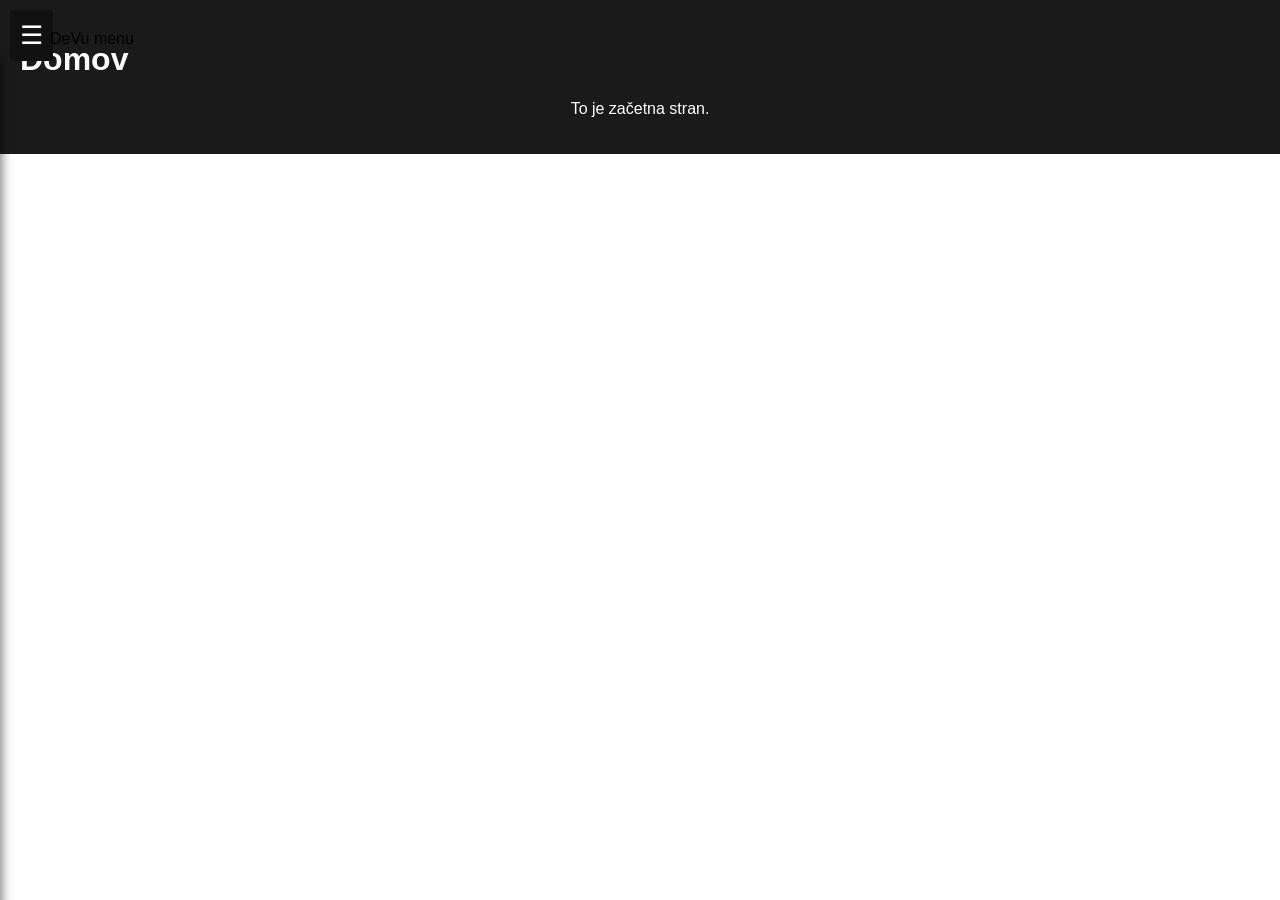
==== index.html @ 9d540439 "Add files via upload" ====
﻿<!DOCTYPE html>
<html lang="sl">
<head>
    <meta charset="UTF-8">
    <title>DeVu</title>

    <!-- RESPONSIVE -->
    <meta name="viewport" content="width=device-width, initial-scale=1.0">

    <!-- SEO -->
    <meta name="description" content="DeVu osebna stran - projekti, galerija in kontakt.">
    <meta name="keywords" content="DeVu, portfolio, projekti, galerija">
    <meta name="author" content="DeVu">

    <!-- OPEN GRAPH (za Facebook, Discord, itd.) -->
    <meta property="og:title" content="DeVu">
    <meta property="og:description" content="Osebna stran in projekti">
    <meta property="og:type" content="website">
    <meta property="og:url" content="https://tadejdevu.github.io/devu3.site/">
    <meta property="og:image" content="https://tvoj-username.github.io/img/preview.jpg">

    <!-- CSS -->
    <link rel="stylesheet" href="css/style.css">

    <!-- FAVICON -->
    <link rel="icon" href="favicon.ico">
</head>
<body>

<!-- 🍔 Hamburger -->
<button class="burger-toggle" id="hamburger">☰</button>
<div class="burger-toggle" id="BurgerTxt">DeVu menu</div>

<div id="menu"></div>
<div id="content"></div>

<script src="js/app.js"></script>
</body>
</html>
---- css/style.css ----
﻿body {
    margin: 0;
    font-family: Arial, sans-serif;
}

/* hamburger */
#hamburger {
    position: fixed;
    top: 10px;
    left: 10px;
    z-index: 1000;
    font-size: 30px;
    background: #222;
    color: white;
    border: none;
    padding: 10px 15px;
    cursor: pointer;
}

/* menu */
.side-menu {
    width: 220px;
    height: 100vh;
    background: #222;
    position: fixed;
    left: 0;
    top: 0;
    padding-top: 70px;
    transform: translateX(-100%);
    transition: transform 0.3s;
}

.side-menu.open {
    transform: translateX(0);
}

.side-menu a {
    display: block;
    color: white;
    padding: 15px;
    text-decoration: none;
}

.side-menu a:hover {
    background: #444;
}

/* content */
.content {
    padding: 80px 20px;
}




.submenu a {
    display: none;
}

.menu-toggle {
  cursor: pointer;
}

/* puščica */
.arrow {
    float: right;
    width: 8px;
    height: 8px;
    border-right: 4px solid currentColor;
    border-bottom: 4px solid currentColor;
    transform: rotate(45deg);
    margin-top: 0px;
    margin-right: 10px;
    transition: transform 0.3s;
}

.menu-item.open .arrow {
    transform: rotate(90deg);
}




/*NOVO*/
body {
    margin: 0;
    font-family: Arial, sans-serif;
}

/* GLAVNI LAYOUT */
body {
    display: flex;
}

/* MENU LEVO */
#menu {
    width: 220px;
    background: #111;
    color: white;
    min-height: 100vh;
    padding: 10px;
    position: fixed;
    top: 60px;
    left: 0;
    transform: translateX(-100%);
    transition: transform 0.3s ease;
    box-shadow: 2px 0 10px rgba(0,0,0,0.5);
}

/* CONTENT DESNO */
#content {
    flex: 1;
    padding: 20px;
    background: #1a1a1a;
    color: white;
    transition: opacity 0.2s ease;
}







/*Hamburger*/
/* HAMBURGER */
#hamburger {
    display: none;
    font-size: 26px;
    padding: 10px;
    cursor: pointer;
    background: #111;
    color: white;
    border: none;
}

/* MOBILE */
#hamburger {
    display: block;
}

#BurgerTxt {
    position: fixed;
    top: 15px;
    left: 35px;
    height: 10px;
    width:85px;
    padding: 15px;
    z-index:1000;
    cursor: pointer;
}

#menu.open {
    transform: translateX(0);
}

/* MENU LINKI */
.menu-link {
    cursor: pointer;
    padding: 10px;
    margin: 4px 0;
    background: #222;
    border-radius: 6px;

    display: flex;
    justify-content: space-between;
    align-items: center;

    transition: all 0.2s ease;
}

/* HOVER */
.menu-link:hover {
    background: #333;
    transform: translateX(4px);
}

/* ACTIVE */
.menu-link.active {
    background: #444;
    color: #fff;
    font-weight: bold;
    border-left: 4px solid #00bcd4;
}

.menu-link.active:hover {
    transform: none;
}

.submenu {
    max-height: 0;
    overflow: hidden;
    padding-left: 10px;
    transition: max-height 0.3s ease;
}

.menu-item.open .submenu {
    max-height: 200px;
}

.menu-link.has-sub::after {
    content: "▶";
    font-size: 10px;
    transition: transform 0.3s ease;
}

.menu-item.open > .menu-link.has-sub::after {
    transform: rotate(90deg);
}


#content {
    transition: opacity 0.2s ease;
}
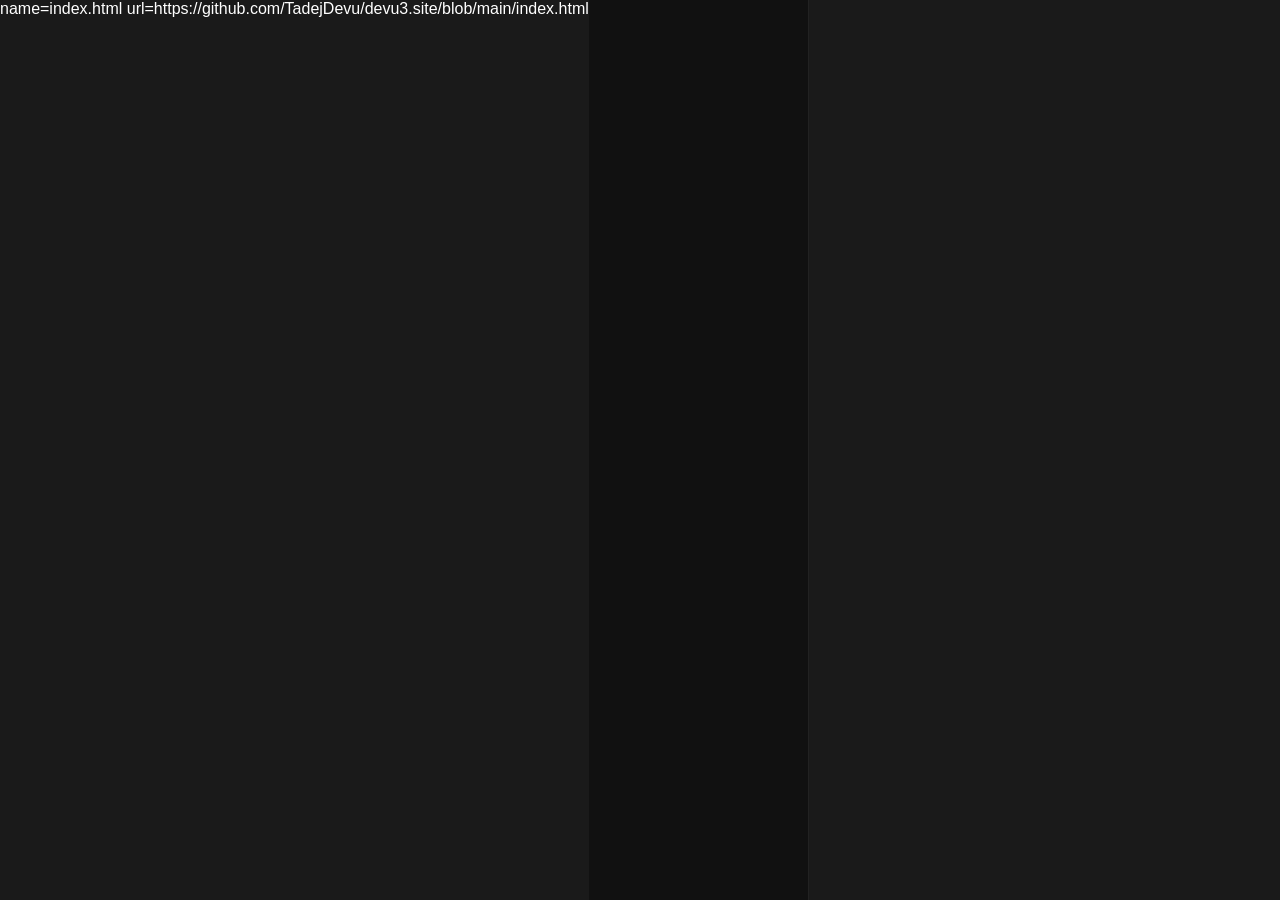
==== commit 83761ba4: "Add files via upload" ====
--- a/index.html
+++ b/index.html
@@ -1,39 +1,46 @@
-﻿<!DOCTYPE html>
-<html lang="sl">
+name=index.html url=https://github.com/TadejDevu/devu3.site/blob/main/index.html
+<!DOCTYPE html>
+<html lang="sl">
 <head>
     <meta charset="UTF-8">
-    <title>DeVu</title>
-
-    <!-- RESPONSIVE -->
     <meta name="viewport" content="width=device-width, initial-scale=1.0">
-
-    <!-- SEO -->
+    
+    <!-- OSNOVNI SEO -->
+    <title>DeVu – Portfolio & Projekti</title>
     <meta name="description" content="DeVu osebna stran - projekti, galerija in kontakt.">
     <meta name="keywords" content="DeVu, portfolio, projekti, galerija">
-    <meta name="author" content="DeVu">
-
-    <!-- OPEN GRAPH (za Facebook, Discord, itd.) -->
-    <meta property="og:title" content="DeVu">
-    <meta property="og:description" content="Osebna stran in projekti">
+    <meta name="author" content="Tadej Devu">
+    <meta name="theme-color" content="#111">
+    
+    <!-- OPEN GRAPH -->
+    <meta property="og:title" content="DeVu – Portfolio & Projekti">
+    <meta property="og:description" content="Osebna stran in moji projekti">
     <meta property="og:type" content="website">
     <meta property="og:url" content="https://tadejdevu.github.io/devu3.site/">
-    <meta property="og:image" content="https://tvoj-username.github.io/img/preview.jpg">
-
-    <!-- CSS -->
+    <meta property="og:image" content="https://tadejdevu.github.io/devu3.site/img/preview.jpg">
+    
+    <!-- TWITTER CARD -->
+    <meta name="twitter:card" content="summary_large_image">
+    <meta name="twitter:title" content="DeVu – Portfolio & Projekti">
+    <meta name="twitter:image" content="https://tadejdevu.github.io/devu3.site/img/preview.jpg">
+    
     <link rel="stylesheet" href="css/style.css">
-
-    <!-- FAVICON -->
-    <link rel="icon" href="favicon.ico">
-</head>
-<body>
-
-<!-- 🍔 Hamburger -->
-<button class="burger-toggle" id="hamburger">☰</button>
-<div class="burger-toggle" id="BurgerTxt">DeVu menu</div>
-
-<div id="menu"></div>
-<div id="content"></div>
-
-<script src="js/app.js"></script>
-</body>
+    <link rel="icon" href="favicon.ico" type="image/x-icon">
+</head>
+<body role="application">
+    
+    <button 
+        class="burger-toggle" 
+        id="hamburger" 
+        aria-label="Odpri/zapri meni" 
+        aria-controls="menu" 
+        aria-expanded="false"
+    >☰</button>
+    
+    <div class="burger-toggle" id="BurgerTxt">DeVu meni</div>
+    <nav id="menu" role="navigation" aria-label="Glavna navigacija"></nav>
+    <main id="content" role="main"></main>
+    
+    <script src="js/app.js" defer></script>
+</body>
 </html>
--- a/css/style.css
+++ b/css/style.css
@@ -1,215 +1,273 @@
-﻿body {
-    margin: 0;
-    font-family: Arial, sans-serif;
-}
-
-/* hamburger */
-#hamburger {
-    position: fixed;
-    top: 10px;
-    left: 10px;
-    z-index: 1000;
-    font-size: 30px;
-    background: #222;
-    color: white;
-    border: none;
-    padding: 10px 15px;
-    cursor: pointer;
-}
-
-/* menu */
-.side-menu {
-    width: 220px;
-    height: 100vh;
-    background: #222;
-    position: fixed;
-    left: 0;
-    top: 0;
-    padding-top: 70px;
-    transform: translateX(-100%);
-    transition: transform 0.3s;
-}
-
-.side-menu.open {
-    transform: translateX(0);
-}
-
-.side-menu a {
-    display: block;
-    color: white;
-    padding: 15px;
-    text-decoration: none;
-}
-
-.side-menu a:hover {
-    background: #444;
-}
-
-/* content */
-.content {
-    padding: 80px 20px;
-}
-
-
-
-
-.submenu a {
-    display: none;
-}
-
-.menu-toggle {
-  cursor: pointer;
-}
-
-/* puščica */
-.arrow {
-    float: right;
-    width: 8px;
-    height: 8px;
-    border-right: 4px solid currentColor;
-    border-bottom: 4px solid currentColor;
-    transform: rotate(45deg);
-    margin-top: 0px;
-    margin-right: 10px;
-    transition: transform 0.3s;
-}
-
-.menu-item.open .arrow {
-    transform: rotate(90deg);
-}
-
-
-
-
-/*NOVO*/
-body {
-    margin: 0;
-    font-family: Arial, sans-serif;
-}
-
-/* GLAVNI LAYOUT */
-body {
-    display: flex;
-}
-
-/* MENU LEVO */
-#menu {
-    width: 220px;
-    background: #111;
-    color: white;
-    min-height: 100vh;
-    padding: 10px;
-    position: fixed;
-    top: 60px;
-    left: 0;
-    transform: translateX(-100%);
-    transition: transform 0.3s ease;
-    box-shadow: 2px 0 10px rgba(0,0,0,0.5);
-}
-
-/* CONTENT DESNO */
-#content {
-    flex: 1;
-    padding: 20px;
-    background: #1a1a1a;
-    color: white;
-    transition: opacity 0.2s ease;
-}
-
-
-
-
-
-
-
-/*Hamburger*/
-/* HAMBURGER */
-#hamburger {
-    display: none;
-    font-size: 26px;
-    padding: 10px;
-    cursor: pointer;
-    background: #111;
-    color: white;
-    border: none;
-}
-
-/* MOBILE */
-#hamburger {
-    display: block;
-}
-
-#BurgerTxt {
-    position: fixed;
-    top: 15px;
-    left: 35px;
-    height: 10px;
-    width:85px;
-    padding: 15px;
-    z-index:1000;
-    cursor: pointer;
-}
-
-#menu.open {
-    transform: translateX(0);
-}
-
-/* MENU LINKI */
-.menu-link {
-    cursor: pointer;
-    padding: 10px;
-    margin: 4px 0;
-    background: #222;
-    border-radius: 6px;
-
-    display: flex;
-    justify-content: space-between;
-    align-items: center;
-
-    transition: all 0.2s ease;
-}
-
-/* HOVER */
-.menu-link:hover {
-    background: #333;
-    transform: translateX(4px);
-}
-
-/* ACTIVE */
-.menu-link.active {
-    background: #444;
-    color: #fff;
-    font-weight: bold;
-    border-left: 4px solid #00bcd4;
-}
-
+/* ========================
+   CSS VARIABLES & RESET
+   ======================== */
+:root {
+    --color-dark: #111;
+    --color-dark-secondary: #1a1a1a;
+    --color-bg: #222;
+    --color-bg-hover: #333;
+    --color-bg-active: #444;
+    --color-text: #fff;
+    --color-accent: #00bcd4;
+    --transition-speed: 0.3s;
+}
+
+* {
+    box-sizing: border-box;
+}
+
+body {
+    margin: 0;
+    font-family: Arial, sans-serif;
+    display: flex;
+    background: var(--color-dark-secondary);
+    color: var(--color-text);
+}
+
+/* ========================
+   HAMBURGER BUTTON
+   ======================== */
+#hamburger {
+    display: block;
+    position: fixed;
+    top: 10px;
+    left: 10px;
+    z-index: 1000;
+    font-size: 26px;
+    padding: 10px;
+    background: var(--color-dark);
+    color: var(--color-text);
+    border: none;
+    cursor: pointer;
+    border-radius: 4px;
+    transition: all var(--transition-speed) ease;
+}
+
+#hamburger:hover {
+    background: var(--color-bg-hover);
+}
+
+/* ========================
+   MENU - SIDE NAVIGATION
+   ======================== */
+#menu {
+    width: 220px;
+    background: var(--color-dark);
+    color: var(--color-text);
+    min-height: 100vh;
+    padding: 10px;
+    position: fixed;
+    top: 60px;
+    left: 0;
+    transform: translateX(-100%);
+    transition: transform var(--transition-speed) ease;
+    box-shadow: 2px 0 10px rgba(0, 0, 0, 0.5);
+    overflow-y: auto;
+    z-index: 999;
+}
+
+#menu.open {
+    transform: translateX(0);
+}
+
+/* Menu Label (Text above hamburger) */
+#BurgerTxt {
+    position: fixed;
+    top: 15px;
+    left: 35px;
+    padding: 15px;
+    z-index: 1000;
+    cursor: pointer;
+    font-size: 14px;
+    color: var(--color-text);
+}
+
+/* ========================
+   MENU ITEMS & LINKS
+   ======================== */
+.menu-link {
+    cursor: pointer;
+    padding: 10px;
+    margin: 4px 0;
+    background: var(--color-bg);
+    border-radius: 6px;
+    display: flex;
+    justify-content: space-between;
+    align-items: center;
+    transition: all var(--transition-speed) ease;
+    border-left: 4px solid transparent;
+}
+
+.menu-link:hover {
+    background: var(--color-bg-hover);
+    transform: translateX(4px);
+}
+
+.menu-link.active {
+    background: var(--color-bg-active);
+    color: var(--color-text);
+    font-weight: bold;
+    border-left: 4px solid var(--color-accent);
+}
+
 .menu-link.active:hover {
     transform: none;
-}
-
+}
+
+/* Menu Item Container */
+.menu-item {
+    margin-bottom: 5px;
+}
+
+/* Submenu Styles */
 .submenu {
     max-height: 0;
     overflow: hidden;
     padding-left: 10px;
-    transition: max-height 0.3s ease;
+    transition: max-height var(--transition-speed) ease;
 }
 
 .menu-item.open .submenu {
-    max-height: 200px;
-}
-
+    max-height: 300px;
+}
+
+/* Arrow Indicator */
 .menu-link.has-sub::after {
     content: "▶";
     font-size: 10px;
-    transition: transform 0.3s ease;
+    transition: transform var(--transition-speed) ease;
 }
 
 .menu-item.open > .menu-link.has-sub::after {
     transform: rotate(90deg);
 }
 
-
+/* ========================
+   MAIN CONTENT AREA
+   ======================== */
 #content {
+    flex: 1;
+    padding: 80px 20px 20px 20px;
+    background: var(--color-dark-secondary);
+    color: var(--color-text);
     transition: opacity 0.2s ease;
-}
-
+    margin-left: 0;
+}
+
+#content h2 {
+    color: var(--color-accent);
+    margin-top: 0;
+}
+
+/* ========================
+   DESKTOP LAYOUT (≥768px)
+   ======================== */
+@media (min-width: 769px) {
+    #hamburger {
+        display: none;
+    }
+
+    #BurgerTxt {
+        display: none;
+    }
+
+    #menu {
+        position: static;
+        transform: translateX(0);
+        top: auto;
+        box-shadow: none;
+        border-right: 1px solid var(--color-bg);
+        width: 220px;
+        min-height: 100vh;
+    }
+
+    #content {
+        padding: 20px;
+        margin-left: 0;
+        flex: 1;
+    }
+
+    body {
+        flex-direction: row;
+    }
+}
+
+/* ========================
+   TABLET LAYOUT (481px - 768px)
+   ======================== */
+@media (max-width: 768px) and (min-width: 481px) {
+    #hamburger {
+        display: block;
+        font-size: 24px;
+    }
+
+    #content {
+        padding: 80px 15px 20px 15px;
+    }
+
+    .menu-link {
+        padding: 12px;
+        font-size: 15px;
+    }
+}
+
+/* ========================
+   MOBILE LAYOUT (≤480px)
+   ======================== */
+@media (max-width: 480px) {
+    #hamburger {
+        display: block;
+        font-size: 22px;
+        padding: 8px;
+    }
+
+    #BurgerTxt {
+        font-size: 12px;
+        top: 12px;
+        left: 32px;
+        padding: 12px;
+    }
+
+    #menu {
+        width: 200px;
+        top: 50px;
+    }
+
+    #content {
+        padding: 70px 15px 20px 15px;
+        font-size: 14px;
+    }
+
+    .menu-link {
+        padding: 8px;
+        font-size: 14px;
+        margin: 3px 0;
+    }
+
+    .menu-link.has-sub::after {
+        font-size: 9px;
+    }
+
+    #content h2 {
+        font-size: 20px;
+    }
+
+    #content h3 {
+        font-size: 16px;
+    }
+}
+
+/* ========================
+   PRINT STYLES
+   ======================== */
+@media print {
+    #hamburger,
+    #BurgerTxt,
+    #menu {
+        display: none;
+    }
+
+    #content {
+        padding: 20px;
+    }
+}
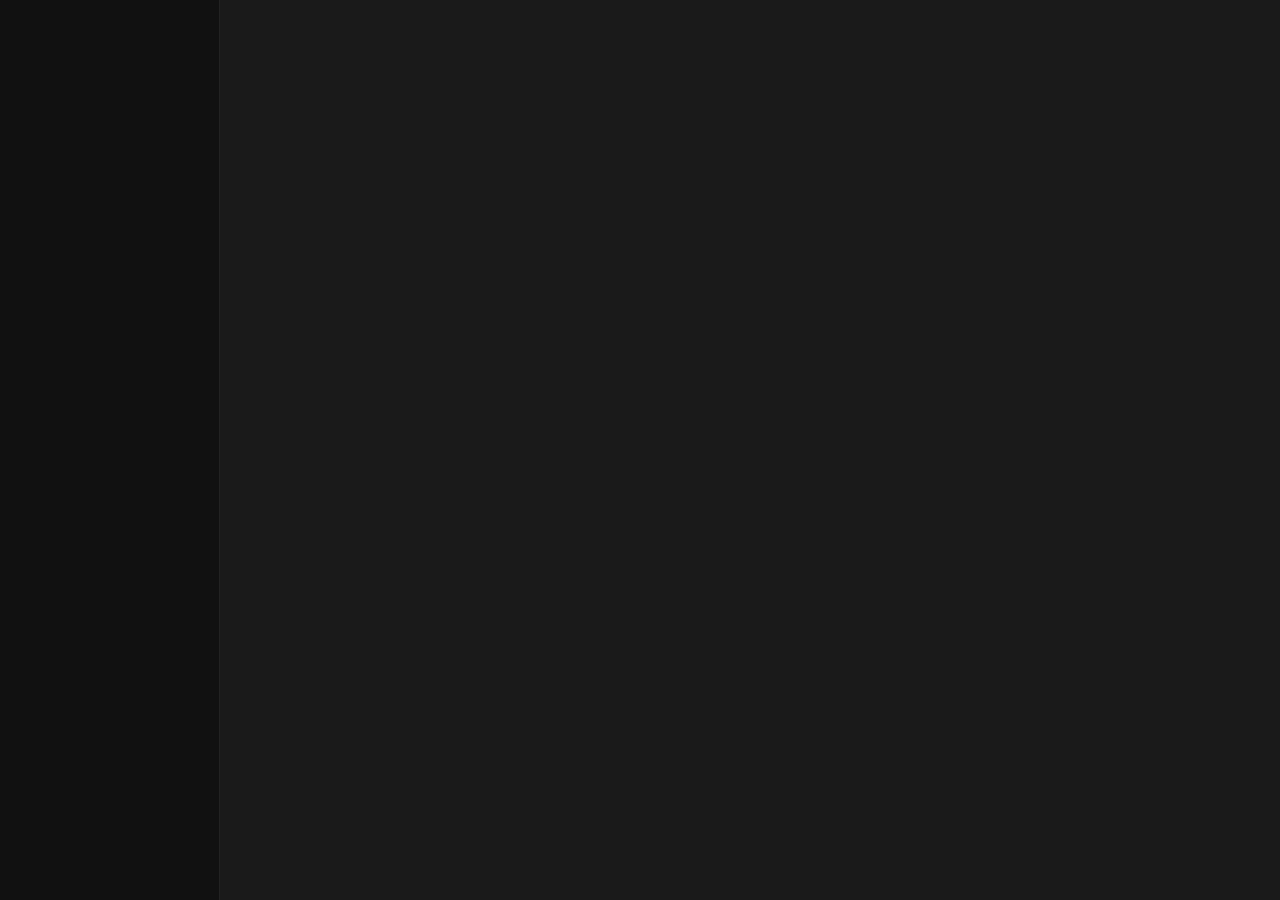
==== commit 9586928b: "Remove unnecessary metadata from index.html" ====
--- a/index.html
+++ b/index.html
@@ -1,4 +1,3 @@
-name=index.html url=https://github.com/TadejDevu/devu3.site/blob/main/index.html
 <!DOCTYPE html>
 <html lang="sl">
 <head>
@@ -43,4 +42,4 @@
     
     <script src="js/app.js" defer></script>
 </body>
-</html>+</html>
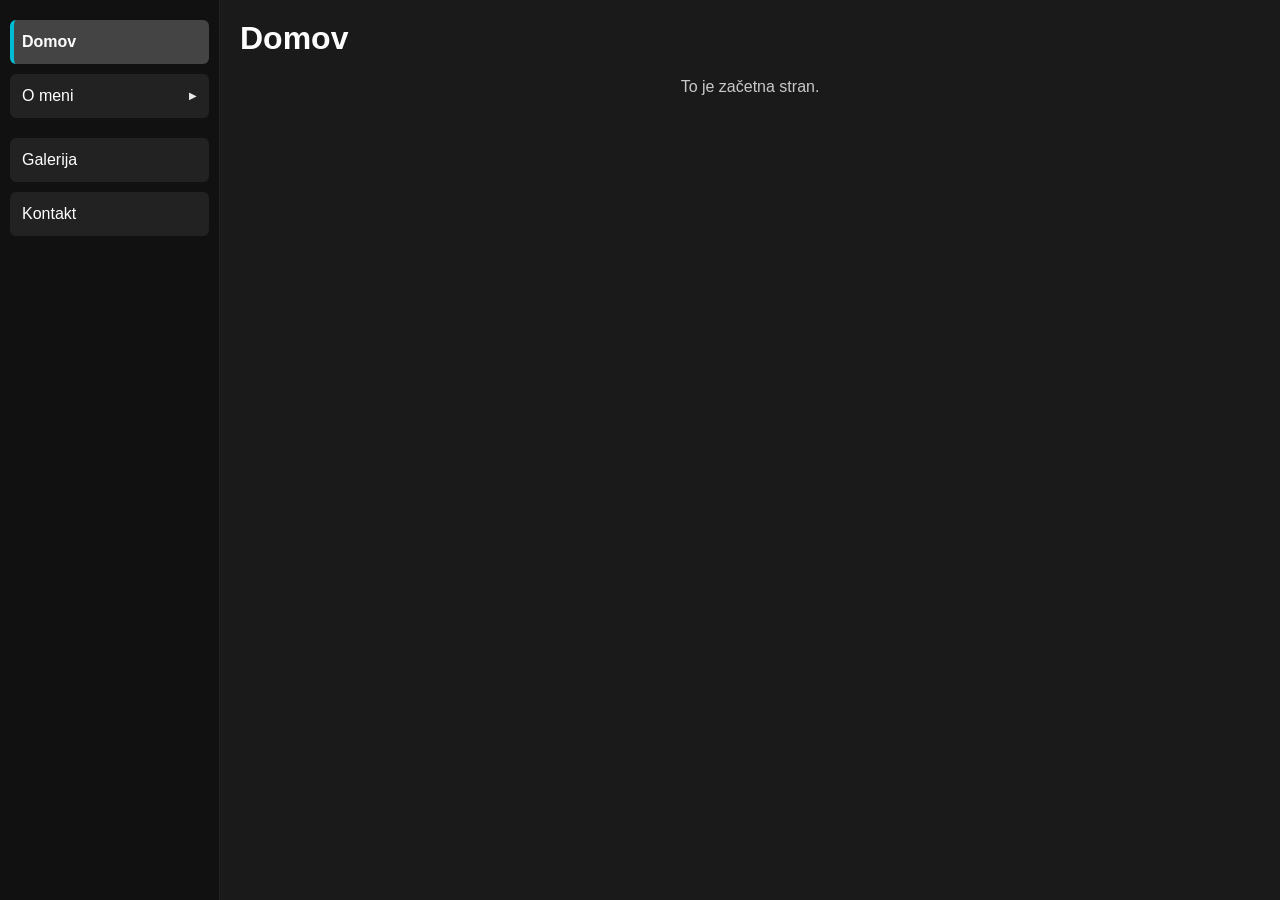
==== commit 0c72c869: "Update index.html" ====
--- a/index.html
+++ b/index.html
@@ -24,6 +24,7 @@
     <meta name="twitter:image" content="https://tadejdevu.github.io/devu3.site/img/preview.jpg">
     
     <link rel="stylesheet" href="css/style.css">
+    <link rel="stylesheet" href="css/menu.css">
     <link rel="icon" href="favicon.ico" type="image/x-icon">
 </head>
 <body role="application">
@@ -39,7 +40,8 @@
     <div class="burger-toggle" id="BurgerTxt">DeVu meni</div>
     <nav id="menu" role="navigation" aria-label="Glavna navigacija"></nav>
     <main id="content" role="main"></main>
-    
+
     <script src="js/app.js" defer></script>
+    <script src="js/menu.js" defer></script>
 </body>
 </html>
--- a/css/style.css
+++ b/css/style.css
@@ -1,273 +1,50 @@
-/* ========================
-   CSS VARIABLES & RESET
-   ======================== */
 :root {
-    --color-dark: #111;
-    --color-dark-secondary: #1a1a1a;
-    --color-bg: #222;
-    --color-bg-hover: #333;
-    --color-bg-active: #444;
-    --color-text: #fff;
-    --color-accent: #00bcd4;
-    --transition-speed: 0.3s;
+  --color-dark-2: #1a1a1a;
+  --color-text: #fff;
+  --color-muted: #c9c9c9;
+
+  --header-height: 60px;
+  --t-fast: 0.2s;
 }
 
-* {
-    box-sizing: border-box;
+* { box-sizing: border-box; }
+html, body { height: 100%; }
+
+body {
+  margin: 0;
+  font-family: Arial, sans-serif;
+  background: var(--color-dark-2);
+  color: var(--color-text);
 }
 
-body {
-    margin: 0;
-    font-family: Arial, sans-serif;
-    display: flex;
-    background: var(--color-dark-secondary);
-    color: var(--color-text);
+#content {
+  min-height: 100vh;
+  padding: calc(var(--header-height) + 20px) 20px 20px 20px;
+  transition: opacity var(--t-fast) ease;
 }
 
-/* ========================
-   HAMBURGER BUTTON
-   ======================== */
-#hamburger {
-    display: block;
-    position: fixed;
-    top: 10px;
-    left: 10px;
-    z-index: 1000;
-    font-size: 26px;
-    padding: 10px;
-    background: var(--color-dark);
-    color: var(--color-text);
-    border: none;
-    cursor: pointer;
-    border-radius: 4px;
-    transition: all var(--transition-speed) ease;
+#content h1, #content h2, #content h3 { margin-top: 0; }
+#content p { color: var(--color-muted); }
+
+@media (min-width: 769px) {
+  body {
+    display: flex;
+    flex-direction: row;
+  }
+
+  #content {
+    flex: 1;
+    padding: 20px;
+  }
 }
 
-#hamburger:hover {
-    background: var(--color-bg-hover);
+@media (max-width: 480px) {
+  #content {
+    padding: 72px 14px 14px;
+    font-size: 14px;
+  }
 }
 
-/* ========================
-   MENU - SIDE NAVIGATION
-   ======================== */
-#menu {
-    width: 220px;
-    background: var(--color-dark);
-    color: var(--color-text);
-    min-height: 100vh;
-    padding: 10px;
-    position: fixed;
-    top: 60px;
-    left: 0;
-    transform: translateX(-100%);
-    transition: transform var(--transition-speed) ease;
-    box-shadow: 2px 0 10px rgba(0, 0, 0, 0.5);
-    overflow-y: auto;
-    z-index: 999;
+@media print {
+  #content { padding: 20px !important; color: #000; background: #fff; }
 }
-
-#menu.open {
-    transform: translateX(0);
-}
-
-/* Menu Label (Text above hamburger) */
-#BurgerTxt {
-    position: fixed;
-    top: 15px;
-    left: 35px;
-    padding: 15px;
-    z-index: 1000;
-    cursor: pointer;
-    font-size: 14px;
-    color: var(--color-text);
-}
-
-/* ========================
-   MENU ITEMS & LINKS
-   ======================== */
-.menu-link {
-    cursor: pointer;
-    padding: 10px;
-    margin: 4px 0;
-    background: var(--color-bg);
-    border-radius: 6px;
-    display: flex;
-    justify-content: space-between;
-    align-items: center;
-    transition: all var(--transition-speed) ease;
-    border-left: 4px solid transparent;
-}
-
-.menu-link:hover {
-    background: var(--color-bg-hover);
-    transform: translateX(4px);
-}
-
-.menu-link.active {
-    background: var(--color-bg-active);
-    color: var(--color-text);
-    font-weight: bold;
-    border-left: 4px solid var(--color-accent);
-}
-
-.menu-link.active:hover {
-    transform: none;
-}
-
-/* Menu Item Container */
-.menu-item {
-    margin-bottom: 5px;
-}
-
-/* Submenu Styles */
-.submenu {
-    max-height: 0;
-    overflow: hidden;
-    padding-left: 10px;
-    transition: max-height var(--transition-speed) ease;
-}
-
-.menu-item.open .submenu {
-    max-height: 300px;
-}
-
-/* Arrow Indicator */
-.menu-link.has-sub::after {
-    content: "▶";
-    font-size: 10px;
-    transition: transform var(--transition-speed) ease;
-}
-
-.menu-item.open > .menu-link.has-sub::after {
-    transform: rotate(90deg);
-}
-
-/* ========================
-   MAIN CONTENT AREA
-   ======================== */
-#content {
-    flex: 1;
-    padding: 80px 20px 20px 20px;
-    background: var(--color-dark-secondary);
-    color: var(--color-text);
-    transition: opacity 0.2s ease;
-    margin-left: 0;
-}
-
-#content h2 {
-    color: var(--color-accent);
-    margin-top: 0;
-}
-
-/* ========================
-   DESKTOP LAYOUT (≥768px)
-   ======================== */
-@media (min-width: 769px) {
-    #hamburger {
-        display: none;
-    }
-
-    #BurgerTxt {
-        display: none;
-    }
-
-    #menu {
-        position: static;
-        transform: translateX(0);
-        top: auto;
-        box-shadow: none;
-        border-right: 1px solid var(--color-bg);
-        width: 220px;
-        min-height: 100vh;
-    }
-
-    #content {
-        padding: 20px;
-        margin-left: 0;
-        flex: 1;
-    }
-
-    body {
-        flex-direction: row;
-    }
-}
-
-/* ========================
-   TABLET LAYOUT (481px - 768px)
-   ======================== */
-@media (max-width: 768px) and (min-width: 481px) {
-    #hamburger {
-        display: block;
-        font-size: 24px;
-    }
-
-    #content {
-        padding: 80px 15px 20px 15px;
-    }
-
-    .menu-link {
-        padding: 12px;
-        font-size: 15px;
-    }
-}
-
-/* ========================
-   MOBILE LAYOUT (≤480px)
-   ======================== */
-@media (max-width: 480px) {
-    #hamburger {
-        display: block;
-        font-size: 22px;
-        padding: 8px;
-    }
-
-    #BurgerTxt {
-        font-size: 12px;
-        top: 12px;
-        left: 32px;
-        padding: 12px;
-    }
-
-    #menu {
-        width: 200px;
-        top: 50px;
-    }
-
-    #content {
-        padding: 70px 15px 20px 15px;
-        font-size: 14px;
-    }
-
-    .menu-link {
-        padding: 8px;
-        font-size: 14px;
-        margin: 3px 0;
-    }
-
-    .menu-link.has-sub::after {
-        font-size: 9px;
-    }
-
-    #content h2 {
-        font-size: 20px;
-    }
-
-    #content h3 {
-        font-size: 16px;
-    }
-}
-
-/* ========================
-   PRINT STYLES
-   ======================== */
-@media print {
-    #hamburger,
-    #BurgerTxt,
-    #menu {
-        display: none;
-    }
-
-    #content {
-        padding: 20px;
-    }
-}
--- a/css/menu.css
+++ b/css/menu.css
@@ -0,0 +1,241 @@
+:root {
+  --color-dark: #111;
+  --color-panel: #222;
+  --color-panel-hover: #333;
+  --color-panel-active: #444;
+
+  --color-text: #fff;
+  --color-muted: #c9c9c9;
+  --color-accent: #00bcd4;
+
+  --menu-width: 220px;
+  --header-height: 60px;
+
+  --radius: 6px;
+  --shadow: 2px 0 10px rgba(0, 0, 0, 0.5);
+
+  --t-fast: 0.2s;
+  --t-med: 0.3s;
+
+  --touch-min: 44px;
+
+  /* ključ za enake razmake */
+  --menu-gap: 10px;
+}
+
+/* ---------- Burger (mobile) ---------- */
+#hamburger {
+  display: block;
+  position: fixed;
+  top: 10px;
+  left: 10px;
+  z-index: 1000;
+
+  width: 44px;
+  height: 44px;
+
+  border: 0;
+  border-radius: 4px;
+
+  background: var(--color-dark);
+  color: var(--color-text);
+
+  font-size: 22px;
+  line-height: 1;
+
+  cursor: pointer;
+  transition: background var(--t-fast) ease;
+}
+#hamburger:hover { background: var(--color-panel-hover); }
+
+#BurgerTxt {
+  position: fixed;
+  top: 14px;
+  left: 58px;
+  z-index: 1000;
+
+  padding: 12px 10px;
+  font-size: 14px;
+  color: var(--color-muted);
+
+  cursor: pointer;
+  user-select: none;
+}
+
+/* ---------- Menu container ---------- */
+#menu {
+  position: fixed;
+  top: var(--header-height);
+  left: 0;
+  z-index: 999;
+
+  width: var(--menu-width);
+  min-height: calc(100vh - var(--header-height));
+
+  padding: 10px;
+
+  background: var(--color-dark);
+  box-shadow: var(--shadow);
+
+  transform: translateX(-110%);
+  transition: transform var(--t-med) ease;
+
+  overflow-y: auto;
+}
+#menu.open { transform: translateX(0); }
+
+/* ---------- Menu layout (gap fixes spacing) ---------- */
+.menu {
+  display: flex;
+  flex-direction: column;
+  gap: var(--menu-gap);
+}
+
+.menu-item { margin: 0; padding: 0; }
+
+/* ---------- Menu buttons ---------- */
+.menu-link {
+  appearance: none;
+  -webkit-appearance: none;
+  width: 100%;
+  text-align: left;
+
+  min-height: var(--touch-min);
+  padding: 10px 12px;
+  margin: 0; /* spacing comes from gap */
+
+  border: 0;
+  border-radius: var(--radius);
+  background: var(--color-panel);
+  color: var(--color-text);
+  font: inherit;
+  line-height: 1.2;
+
+  display: flex;
+  align-items: center;
+  justify-content: space-between;
+
+  cursor: pointer;
+  user-select: none;
+
+  transition: background var(--t-fast) ease, transform var(--t-fast) ease;
+}
+
+.menu-link:hover {
+  background: var(--color-panel-hover);
+  transform: translateX(4px);
+}
+
+.menu-link.active {
+  background: var(--color-panel-active);
+  font-weight: 700;
+  border-left: 4px solid var(--color-accent);
+  padding-left: 8px;
+}
+
+.menu-link.active:hover { transform: none; }
+
+.menu-link:focus-visible {
+  outline: 2px solid var(--color-accent);
+  outline-offset: 2px;
+}
+
+/* Arrow for submenu button */
+.menu-link.has-sub::after {
+  content: "▶";
+  font-size: 10px;
+  opacity: 0.9;
+  transition: transform var(--t-med) ease;
+}
+.menu-item.open > .menu-link.has-sub::after { transform: rotate(90deg); }
+
+/* ---------- Submenu (gap as well) ---------- */
+.submenu {
+  display: flex;
+  flex-direction: column;
+  gap: var(--menu-gap);
+
+  padding-left: 10px;
+  margin-top: var(--menu-gap);
+
+  max-height: 0;
+  overflow: hidden;
+  transition: max-height var(--t-med) ease;
+}
+.menu-item.open .submenu { max-height: 500px; }
+
+/* ---------- Neon text ---------- */
+.neon-text {
+  transition: text-shadow 0.25s ease, color 0.25s ease;
+}
+
+@keyframes neonPulse {
+  0%, 100% {
+    text-shadow:
+      0 0 4px rgba(0, 188, 212, 0.55),
+      0 0 10px rgba(0, 188, 212, 0.45),
+      0 0 18px rgba(0, 188, 212, 0.35);
+  }
+  50% {
+    text-shadow:
+      0 0 6px rgba(0, 188, 212, 0.80),
+      0 0 14px rgba(0, 188, 212, 0.70),
+      0 0 26px rgba(0, 188, 212, 0.60);
+  }
+}
+
+.menu-link:hover .neon-text {
+  color: #eaffff;
+  animation: neonPulse 1.2s ease-in-out infinite;
+}
+
+/* ---------- Desktop layout: menu always visible ---------- */
+@media (min-width: 769px) {
+  #hamburger,
+  #BurgerTxt { display: none; }
+
+  #menu {
+    position: sticky;
+    top: 0;
+
+    transform: none;
+    box-shadow: none;
+
+    height: 100vh;
+    min-height: 100vh;
+
+    width: var(--menu-width);
+    border-right: 1px solid var(--color-panel);
+
+    padding-top: 20px;
+  }
+}
+
+/* ---------- Mobile tweaks ---------- */
+@media (max-width: 480px) {
+  :root { --menu-width: 200px; }
+
+  #hamburger {
+    top: 8px;
+    left: 8px;
+    width: 40px;
+    height: 40px;
+    font-size: 20px;
+  }
+
+  #BurgerTxt {
+    top: 11px;
+    left: 50px;
+    padding: 10px 8px;
+    font-size: 12px;
+  }
+
+  #menu {
+    top: 52px;
+    min-height: calc(100vh - 52px);
+  }
+}
+
+@media print {
+  #menu, #hamburger, #BurgerTxt { display: none !important; }
+}
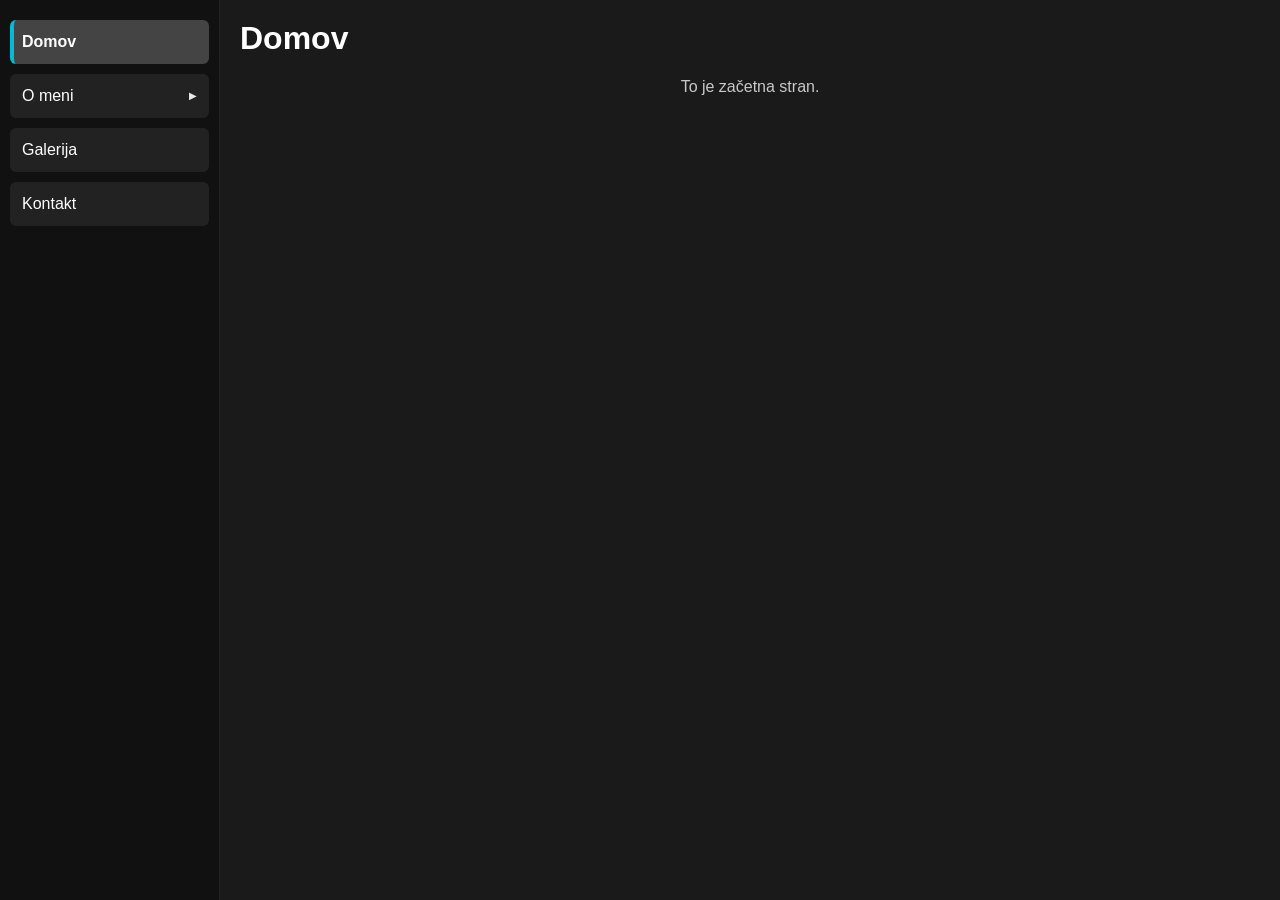
==== commit a405ba16: "Test" ====
--- a/index.html
+++ b/index.html
@@ -11,7 +11,7 @@
     <meta name="author" content="Tadej Devu">
     <meta name="theme-color" content="#111">
     
-    <!-- OPEN GRAPH -->
+    <!-- OPEN GRAPH testiranje-->
     <meta property="og:title" content="DeVu – Portfolio & Projekti">
     <meta property="og:description" content="Osebna stran in moji projekti">
     <meta property="og:type" content="website">
--- a/css/menu.css
+++ b/css/menu.css
@@ -126,11 +126,13 @@
   transform: translateX(4px);
 }
 
+/* ACTIVE (brez animacije tukaj; animacijo dodamo spodaj) */
 .menu-link.active {
   background: var(--color-panel-active);
   font-weight: 700;
-  border-left: 4px solid var(--color-accent);
-  padding-left: 8px;
+
+  border-left: 4px solid var(--color-accent); /* fallback, prepiše animacija */
+  padding-left: 8px; /* kompenzira border-left */
 }
 
 .menu-link.active:hover { transform: none; }
@@ -156,37 +158,95 @@
   gap: var(--menu-gap);
 
   padding-left: 10px;
-  margin-top: var(--menu-gap);
+
+  /* brez dodatnega razmaka, ko je zaprto */
+  margin-top: 0;
 
   max-height: 0;
   overflow: hidden;
-  transition: max-height var(--t-med) ease;
-}
-.menu-item.open .submenu { max-height: 500px; }
-
-/* ---------- Neon text ---------- */
+  transition: max-height var(--t-med) ease, margin-top var(--t-med) ease;
+}
+
+.menu-item.open .submenu {
+  margin-top: var(--menu-gap);
+  max-height: 500px;
+}
+
+/*###################################### */
+/*############ Neon text ############### */
+
+/* privzeto: bel tekst, brez shadow */
 .neon-text {
-  transition: text-shadow 0.25s ease, color 0.25s ease;
-}
-
-@keyframes neonPulse {
+  color: #ffffff;
+  text-shadow: none;
+}
+
+/* HOVER: samo glow, brez animacije */
+.menu-link:hover .neon-text {
+  text-shadow:
+    0 0 4px  rgba(0, 200, 255, 0.75),
+    0 0 10px rgba(0, 200, 255, 0.55),
+    0 0 18px rgba(0, 200, 255, 0.35);
+}
+
+/* ACTIVE: tekst ostane bel, animira se samo glow */
+.menu-link.active .neon-text {
+  animation: activeGlowRainbow 2.6s linear infinite;
+}
+
+/* ACTIVE: animiran border-left (barva) */
+.menu-link.active {
+  animation: activeBorderRainbow 2.6s linear infinite;
+}
+
+/* --- Glow animacija: samo text-shadow (ne barva teksta!) --- */
+@keyframes activeGlowRainbow {
   0%, 100% {
     text-shadow:
-      0 0 4px rgba(0, 188, 212, 0.55),
-      0 0 10px rgba(0, 188, 212, 0.45),
-      0 0 18px rgba(0, 188, 212, 0.35);
+      0 0 4px  rgba(255, 0, 0, 0.85),
+      0 0 10px rgba(255, 0, 0, 0.60),
+      0 0 18px rgba(255, 0, 0, 0.40);
+  }
+  16% {
+    text-shadow:
+      0 0 4px  rgba(255, 140, 0, 0.85),
+      0 0 10px rgba(255, 140, 0, 0.60),
+      0 0 18px rgba(255, 140, 0, 0.40);
+  }
+  33% {
+    text-shadow:
+      0 0 4px  rgba(255, 230, 0, 0.85),
+      0 0 10px rgba(255, 230, 0, 0.60),
+      0 0 18px rgba(255, 230, 0, 0.40);
   }
   50% {
     text-shadow:
-      0 0 6px rgba(0, 188, 212, 0.80),
-      0 0 14px rgba(0, 188, 212, 0.70),
-      0 0 26px rgba(0, 188, 212, 0.60);
-  }
-}
-
-.menu-link:hover .neon-text {
-  color: #eaffff;
-  animation: neonPulse 1.2s ease-in-out infinite;
+      0 0 4px  rgba(0, 255, 0, 0.85),
+      0 0 10px rgba(0, 255, 0, 0.60),
+      0 0 18px rgba(0, 255, 0, 0.40);
+  }
+  66% {
+    text-shadow:
+      0 0 4px  rgba(0, 200, 255, 0.85),
+      0 0 10px rgba(0, 200, 255, 0.60),
+      0 0 18px rgba(0, 200, 255, 0.40);
+  }
+  83% {
+    text-shadow:
+      0 0 4px  rgba(120, 0, 255, 0.85),
+      0 0 10px rgba(120, 0, 255, 0.60),
+      0 0 18px rgba(120, 0, 255, 0.40);
+  }
+}
+
+/* --- Border animacija: samo border-left-color --- */
+@keyframes activeBorderRainbow {
+  0%, 100% { border-left-color: rgb(255, 0, 0); }
+  16%      { border-left-color: rgb(255, 140, 0); }
+  33%      { border-left-color: rgb(255, 230, 0); }
+  50%      { border-left-color: rgb(0, 255, 0); }
+  66%      { border-left-color: rgb(0, 200, 255); }
+  83%      { border-left-color: rgb(120, 0, 255); }
 }
 
 /* ---------- Desktop layout: menu always visible ---------- */
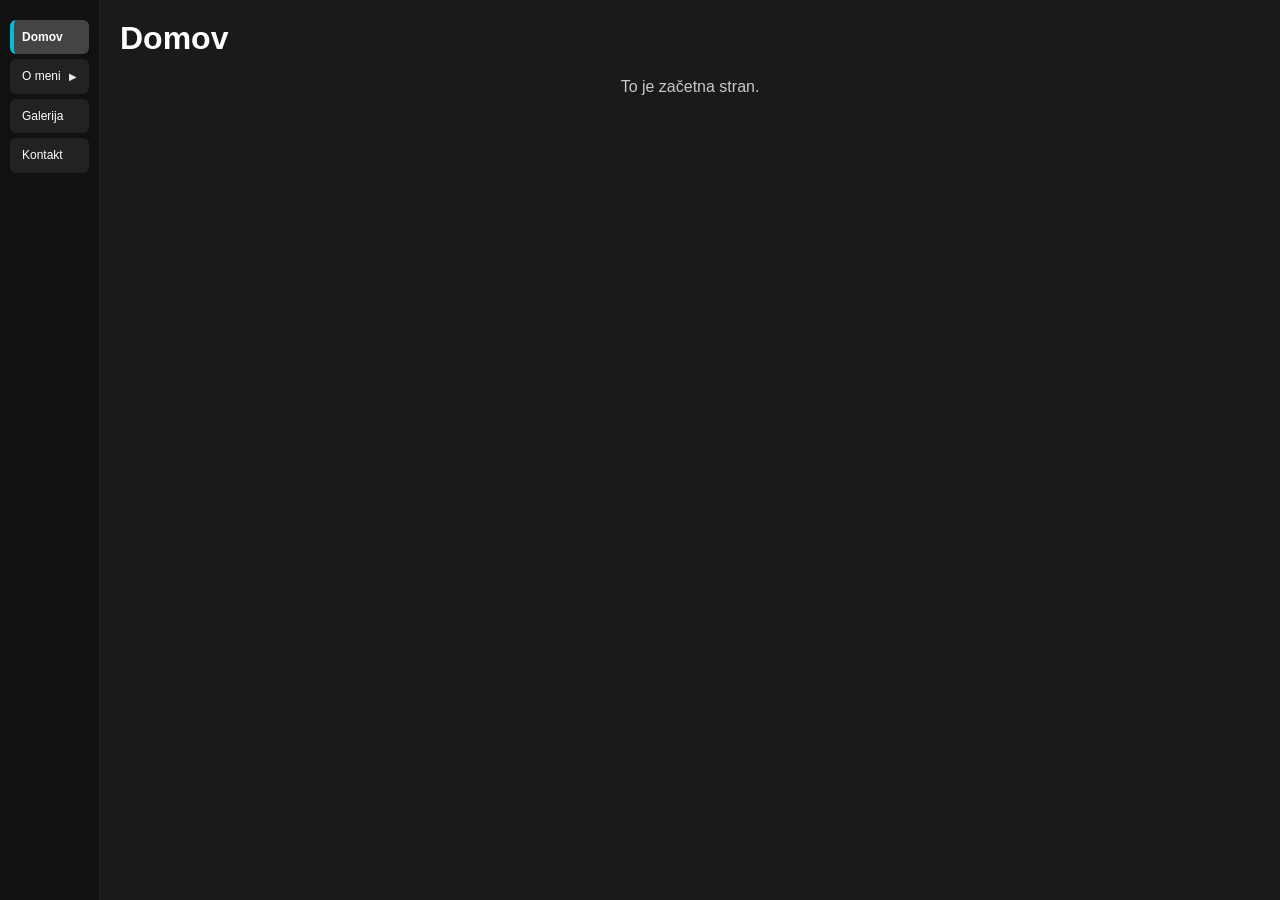
==== commit 7f124f1c: "Update index.html" ====
--- a/index.html
+++ b/index.html
@@ -43,5 +43,9 @@
 
     <script src="js/app.js" defer></script>
     <script src="js/menu.js" defer></script>
+    <!-- Cloudflare Web Analytics -->
+    <script defer src='https://static.cloudflareinsights.com/beacon.min.js' data-cf-beacon='{"token": "ac1e36efd2774da8a6ad1c025df29ccc"}'>
+    </script>
+    <!-- End Cloudflare Web Analytics -->
 </body>
 </html>
--- a/css/menu.css
+++ b/css/menu.css
@@ -8,8 +8,9 @@
   --color-muted: #c9c9c9;
   --color-accent: #00bcd4;
 
-  --menu-width: 220px;
-  --header-height: 60px;
+  /*velikost knofa c meniju*/
+  --menu-width: 100px;
+  --header-height: 20px;
 
   --radius: 6px;
   --shadow: 2px 0 10px rgba(0, 0, 0, 0.5);
@@ -17,10 +18,10 @@
   --t-fast: 0.2s;
   --t-med: 0.3s;
 
-  --touch-min: 44px;
+  --touch-min: 20px;
 
   /* ključ za enake razmake */
-  --menu-gap: 10px;
+  --menu-gap: 5px;
 }
 
 /* ---------- Burger (mobile) ---------- */
@@ -109,6 +110,7 @@
   background: var(--color-panel);
   color: var(--color-text);
   font: inherit;
+  font-size: 12px;
   line-height: 1.2;
 
   display: flex;
